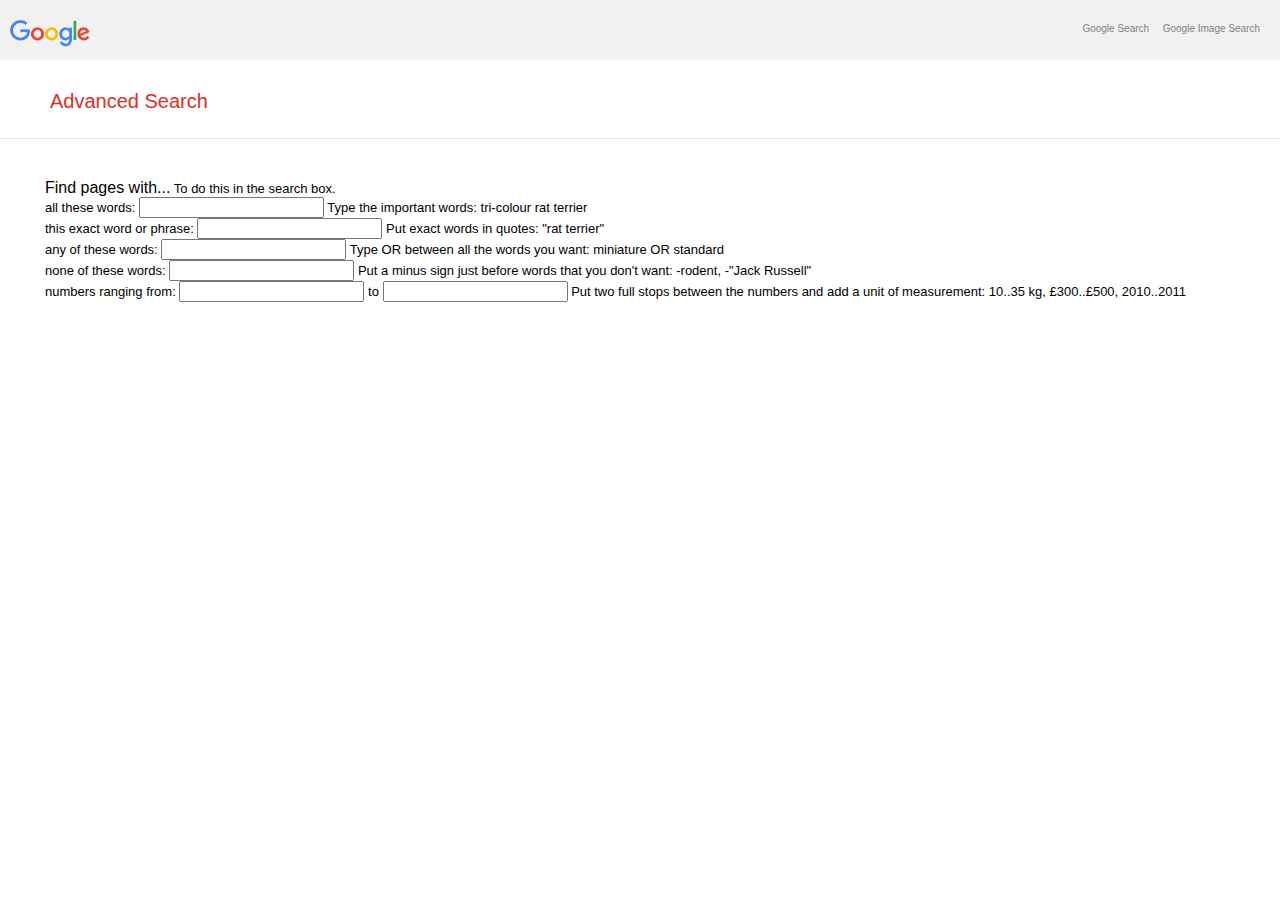
==== advance_search.html @ 548a3b0a "Advance page is partially implemented" ====
<!DOCTYPE html>
<html lang="en">
    <head>
        <meta charset="UTF-8">
        <meta name="viewport" content="width-device-width, initial-scale-1.0">
        <meta http-equiv="x-UA-compatible" content="ie-edge">
        <link rel="stylesheet" href="advance_search.css">
        <link rel="stylesheet" href="https://fonts.googleapis.com/icon?family=Material+Icons">
        <title>Advance Search</title>
    </head>

    <body>
        <nav>
            
            <ul class="google-img">
                <li><img src="./images/google.png" alt="google-icon" width="80px"></li>
            </ul>

            <ul class="nav-links">
                <li><a id="google-search" href="search_page.html">Google Search</a></li>
                <li><a id="image-search" href="image_search.html">Google Image Search</a></li>
            </ul>
            
        </nav>  

        <div class="heading">
            <p>Advanced Search</p>
        </div>

        <form action="https://www.google.com/search">
            <div class="field">
                <span class="field-head">Find pages with...</span>
                <span class="mid-field"></span>
                <span>To do this in the search box.</span>
            </div>

            <div class="field">
                <label for="all-words">all these words:</label>
                <input class="mid-field" id="all-words" type="text" name="as_q">
                <span>Type the important words: tri-colour rat terrier</span>
            </div>

            <div class="field">
                <label for="exact-word">this exact word or phrase:</label>
                <input class="mid-field" id="" type="text" name="as_epq">
                <span>Put exact words in quotes: "rat terrier"</span>
            </div>
            
            <div class="field">
                <label for="any word">any of these words:</label>
                <input class="mid-field" id="any word" type="text" name="as_oq">
                <span>Type OR between all the words you want: miniature OR standard</span>
            </div>

            <div class="field">
                <label for="none of these words">none of these words:</label>
                <input class="mid-field" id="none of these words:" type="text" name="as_eq">
                <span>Put a minus sign just before words that you don't want: -rodent, -"Jack Russell"</span>

            </div>

            <div class="field">
                <label for="ranging">numbers ranging from: </label>
                <input type="text" class="textinput1" id="ranging" value=""  name="as_nlo">
                <span class="seperator">to</span>
                <input type="text" class="textinput2" id="field5" value=""  name="as_nhi">
                <span>Put two full stops between the numbers and add a unit of measurement: 10..35 kg, £300..£500, 2010..2011</span>
            </div>
            
            
           
        </form>

</html>
---- advance_search.css ----
body {
    font-family: Arial, sans-serif;
    font-size: 13px;
    padding: 0px;
    margin: 0px;
    box-sizing: border-box;
}


a, ul {
    text-decoration: none;
    list-style: none;
    color: rgba(128, 128, 128, 1);
    margin: 0px;
    padding: 0px;
}

nav li {
    display: inline;
    font-size: 10px;
    margin-right: 10px;
}
nav ul {
    margin-top: 10px;

}
nav {
    display: flex;
    justify-content: space-between;
    background: #f1f1f1;
    padding: 10px;
}

.heading > p {
    color: #d93025;
    font-family: inherit;
    /* font-weight: bold; */
    font-size: 20px;
    margin: 30px 0px 25px 50px;

}

.heading {
    border-bottom: 1px solid rgba(128, 128, 128, 0.2);
}

form {
    margin: 40px 29px 0px 45px;
}

.field-head  {
    font-size: 16px;
}
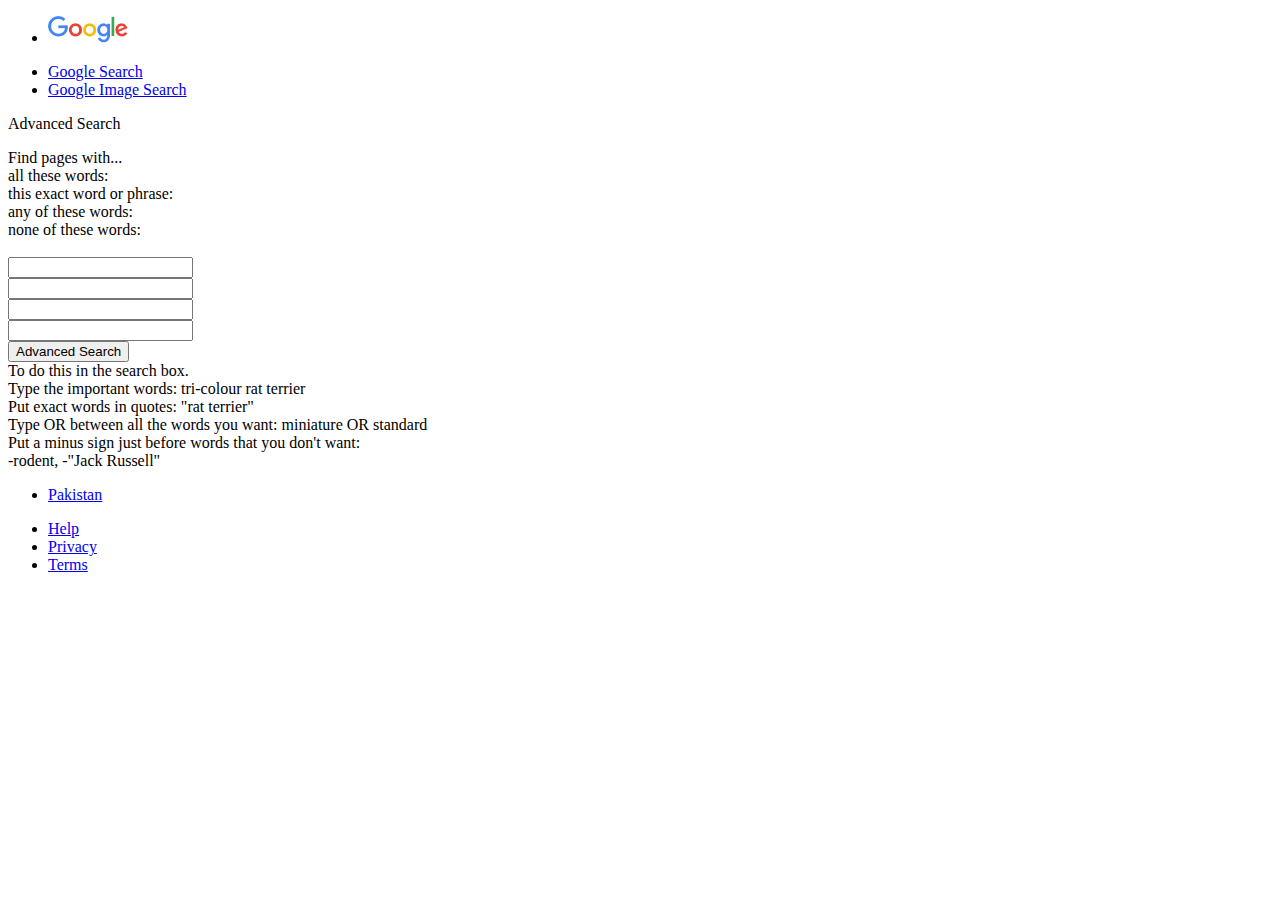
==== commit c17ad608: "Project complete" ====
--- a/advance_search.html
+++ b/advance_search.html
@@ -4,12 +4,13 @@
         <meta charset="UTF-8">
         <meta name="viewport" content="width-device-width, initial-scale-1.0">
         <meta http-equiv="x-UA-compatible" content="ie-edge">
-        <link rel="stylesheet" href="advance_search.css">
+        <link rel="stylesheet" href="advance_search.html">
         <link rel="stylesheet" href="https://fonts.googleapis.com/icon?family=Material+Icons">
-        <title>Advance Search</title>
+        <title>Google Advance Search</title>
     </head>
 
     <body>
+
         <nav>
             
             <ul class="google-img">
@@ -28,47 +29,96 @@
         </div>
 
         <form action="https://www.google.com/search">
-            <div class="field">
-                <span class="field-head">Find pages with...</span>
-                <span class="mid-field"></span>
-                <span>To do this in the search box.</span>
+
+            <div id="l-field">
+                <div class="field1_">
+                    <span class="field-head">Find pages with...</span>
+                </div>
+                <div class="field1">
+                    <label for="all-words">all these words:</label>
+                   
+                </div>
+                <div class="field1">
+                    <label for="exact-word">this exact word or phrase:</label>
+    
+                </div>
+                <div class="field1">
+                    <label for="any word">any of these words:</label>
+                </div>
+                <div class="field1">
+                    <label for="none of these words">none of these words:</label>
+                </div>
             </div>
 
-            <div class="field">
-                <label for="all-words">all these words:</label>
-                <input class="mid-field" id="all-words" type="text" name="as_q">
-                <span>Type the important words: tri-colour rat terrier</span>
-            </div>
+            <div id="m-field">
+                <div class="field2_">
+                    <span class="mid-field"><br></span>
+                    
+                </div>
+    
+                <div class="field2">
+                    <input class="mid-field" id="all-words" type="text" name="as_q">
+                    
+                </div>
+    
+                <div class="field2">
+                    <input class="mid-field" id="exact-word" type="text" name="as_epq">
+                   
+                </div>
 
-            <div class="field">
-                <label for="exact-word">this exact word or phrase:</label>
-                <input class="mid-field" id="" type="text" name="as_epq">
-                <span>Put exact words in quotes: "rat terrier"</span>
-            </div>
-            
-            <div class="field">
-                <label for="any word">any of these words:</label>
-                <input class="mid-field" id="any word" type="text" name="as_oq">
-                <span>Type OR between all the words you want: miniature OR standard</span>
-            </div>
+                <div class="field2">
+                    <input class="mid-field" id="any word" type="text" name="as_oq">
+                </div>
 
-            <div class="field">
-                <label for="none of these words">none of these words:</label>
-                <input class="mid-field" id="none of these words:" type="text" name="as_eq">
-                <span>Put a minus sign just before words that you don't want: -rodent, -"Jack Russell"</span>
+                <div class="field2">
+                    <input class="mid-field" id="none of these words:" type="text" name="as_eq">
+                </div>
+
+                
+                <div  id="btn">
+                    <input type="submit" value="Advanced Search">
+                </div>
+
 
             </div>
 
-            <div class="field">
-                <label for="ranging">numbers ranging from: </label>
-                <input type="text" class="textinput1" id="ranging" value=""  name="as_nlo">
-                <span class="seperator">to</span>
-                <input type="text" class="textinput2" id="field5" value=""  name="as_nhi">
-                <span>Put two full stops between the numbers and add a unit of measurement: 10..35 kg, £300..£500, 2010..2011</span>
+            <div id="r-field">
+                <div class="field3_">
+                    <span>To do this in the search box.</span>
+                </div>
+    
+                <div class="field3">
+                    <span>Type the important words: tri-colour rat terrier</span>
+                </div>
+    
+                <div class="field3">
+                    <span>Put exact words in quotes: "rat terrier"</span>
+                </div>
+
+                <div class="field3">
+                    <span>Type OR between all the words you want: miniature OR standard</span>
+                </div>
+
+                <div class="field3">
+                    <span>Put a minus sign just before words that you don't want: <br> -rodent, -"Jack Russell"</span>
+                </div>
             </div>
             
+        </form>
+        <footer class="footer">
             
-           
-        </form>
+            <ul class="above-footer">
+                <li><a href="#">Pakistan</a></li>
+            </ul>
 
+            <div class="bottom-footer">
+                <ul class="l-footer">
+                    <li><a href="#">Help</a></li> 
+                    <li><a href="#">Privacy</a></li>
+                    <li><a href="#">Terms</a></li>
+                    
+                </ul>
+            </div>
+            
+        </footer>
 </html>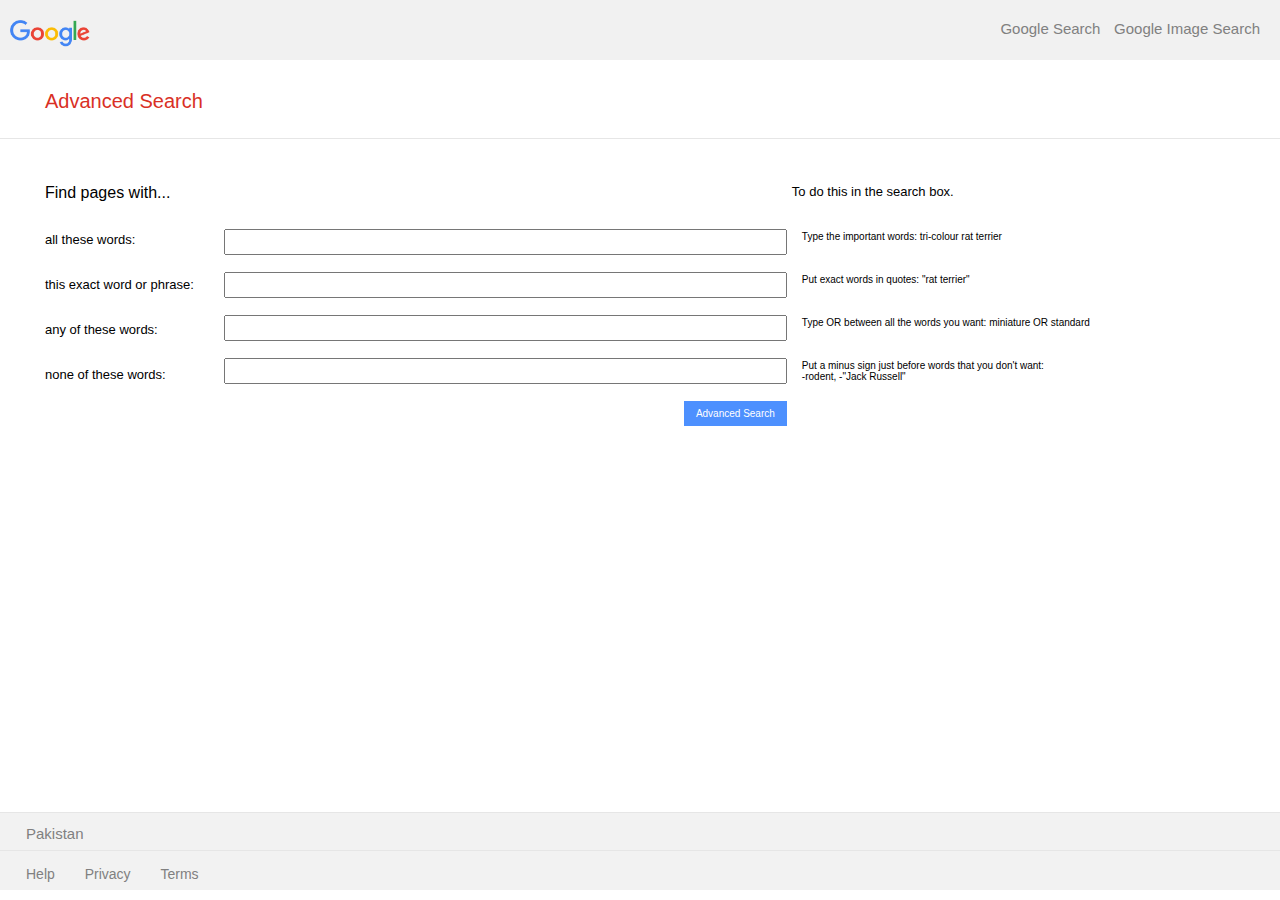
==== commit 952687d2: "Final retoucing complete" ====
--- a/advance_search.html
+++ b/advance_search.html
@@ -4,7 +4,7 @@
         <meta charset="UTF-8">
         <meta name="viewport" content="width-device-width, initial-scale-1.0">
         <meta http-equiv="x-UA-compatible" content="ie-edge">
-        <link rel="stylesheet" href="advance_search.html">
+        <link rel="stylesheet" href="advance_search.css">
         <link rel="stylesheet" href="https://fonts.googleapis.com/icon?family=Material+Icons">
         <title>Google Advance Search</title>
     </head>
@@ -18,7 +18,7 @@
             </ul>
 
             <ul class="nav-links">
-                <li><a id="google-search" href="search_page.html">Google Search</a></li>
+                <li><a id="google-search" href="index.html">Google Search</a></li>
                 <li><a id="image-search" href="image_search.html">Google Image Search</a></li>
             </ul>
             
--- a/advance_search.css
+++ b/advance_search.css
@@ -0,0 +1,156 @@
+body {
+    font-family: Arial, sans-serif;
+    font-size: 13px;
+    padding: 0px;
+    margin: 0px;
+    box-sizing: border-box;
+}
+
+
+a, ul {
+    text-decoration: none;
+    list-style: none;
+    color: rgba(128, 128, 128, 1);
+    margin: 0px;
+    padding: 0px;
+}
+
+nav li {
+    display: inline;
+    margin-right: 10px;
+    font-size: 15px;
+}
+nav ul {
+    margin-top: 10px;
+}
+
+nav {
+    display: flex;
+    justify-content: space-between;
+    background: #f1f1f1;
+    padding: 10px;
+}
+
+.heading > p {
+    color: #d93025;
+    font-family: inherit;
+    font-size: 20px;
+    margin: 30px 0px 25px 45px;
+
+}
+
+.heading {
+    border-bottom: 1px solid rgba(128, 128, 128, 0.2);
+}
+
+
+.field-head  {
+    font-size: 16px;
+}
+
+
+
+form {
+    margin: 45px 35px 30px 45px;
+    display: flex;
+    flex-direction: row;
+}
+
+
+.field1  {
+    margin-top: 30px;
+
+}
+
+.field3_ {
+    font-weight: lighter;
+   
+
+}
+.field3 {
+    margin-left: 10px;
+    margin-top: 32px;
+    font-size: 10px;
+}
+
+
+#l-field {
+    margin-right: 30px;
+}
+
+#r-field {
+    margin-left: 5px;
+}
+
+
+.mid-field {
+    height: 20px;
+    width: 555px;
+    margin-bottom: 17px;
+}
+
+
+#m-field{
+    margin-top: 30px;
+    /* display: flex;
+    justify-content: end; */
+}
+
+input[type="submit"] {
+    width: 103px;
+    box-sizing: border-box;
+    height: 25px;
+    background-color: #4d90fe;
+    color: #fff;
+    
+    
+    font-size: 10px;
+    border: 1px solid #4d90fe;
+
+}
+
+#btn {
+    
+    display: flex;
+    justify-content: flex-end;
+    
+}
+
+footer li {
+    display: inline-block;
+    overflow: auto;
+    margin-left: 26px;
+   
+}
+
+
+.above-footer {
+    margin-bottom: 5px;
+    font-size: 15px;
+}
+
+.l-footer {
+    font-size: 14px;
+}
+
+footer {
+    position: absolute;
+    bottom: 0px;
+    background-color: #f2f2f2;
+    border-top: 1px solid rgba(128, 128, 128, 0.1);
+    width: 100%;
+    margin-bottom: 10px;
+    padding-top: 12px;
+    padding-bottom: 5px;
+}
+
+.bottom-footer {
+    display: flex;
+    align-items: flex-end;
+    /* justify-content: space-between; */
+    width: 100%;
+    border-top: 1px solid rgba(128, 128, 128, 0.1);
+    padding-top: 15px;
+    /* padding-bottom: 15px; */
+
+}
